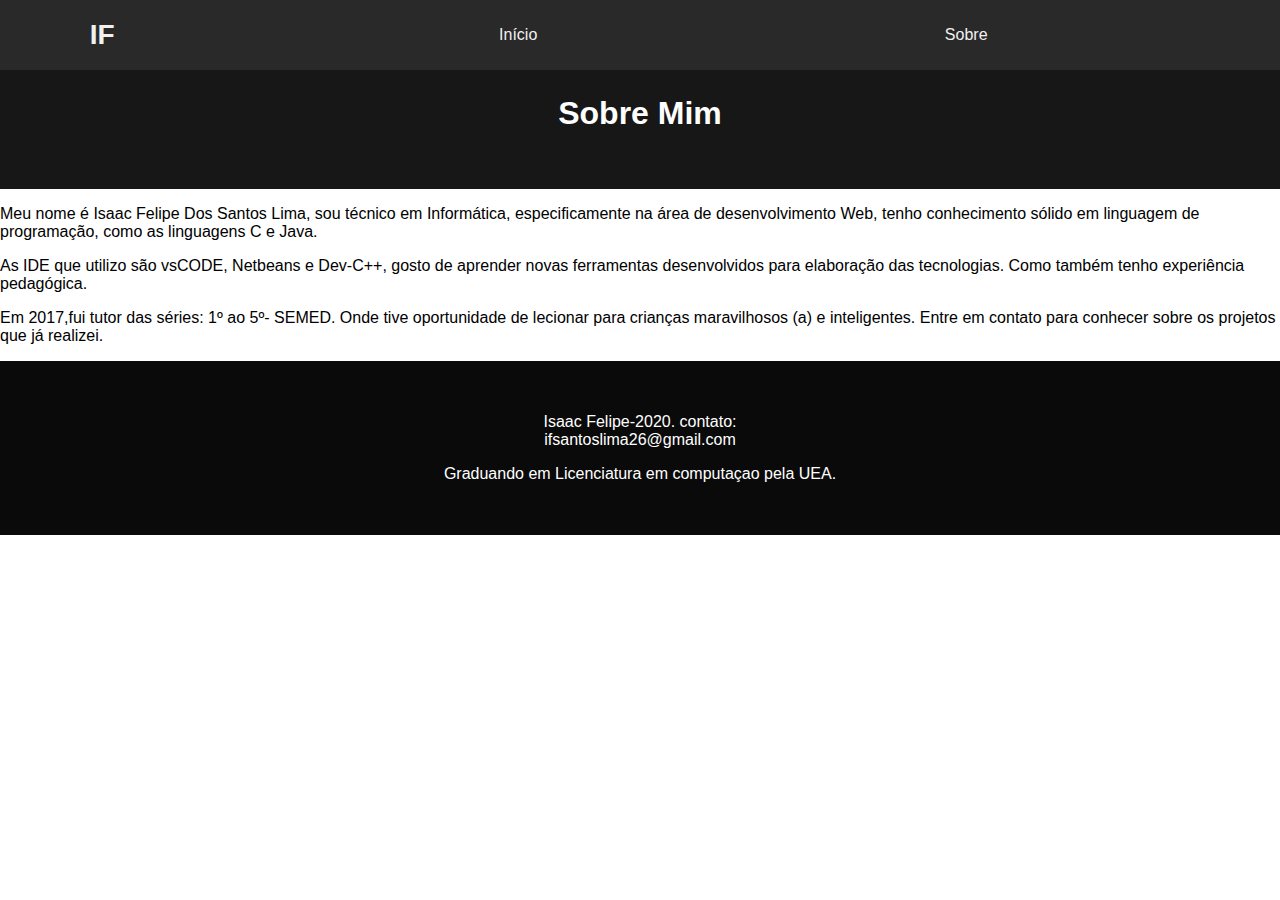
==== sobre.html @ b878abe1 "Create sobre.html" ====
<!DOCTYPE html>
<html lang="en">
<head>
    <meta charset="UTF-8">
    <meta name="viewport" content="width=device-width, initial-scale=1.0">
    <title>Sobre Isaac Felipe</title>
    <link rel="stylesheet" href="estilo.css">
</head>
<body>
    <div>
        <nav>
            <a href="index.html">IF</a>
            <ul>
                <li><a href="index.html">Início</a></li>
                <li><a href="sobre.html">Sobre</a></li>
            </ul>
    
        </nav>
        <header>
            <h1>Sobre Mim! </h1>
            <p></p>
        </header>
        <section id="sobre">
            <h2> </h2>
            <p>Meu nome é Isaac Felipe Dos Santos Lima, sou técnico em Informática, especificamente na área de desenvolvimento Web, tenho conhecimento sólido em linguagem de programação, como as linguagens C e Java.</p>
           <p>As IDE que utilizo são vsCODE, Netbeans e Dev-C++, gosto de aprender novas ferramentas desenvolvidos para elaboração das tecnologias. Como também tenho experiência pedagógica.</p>
           <p> Em 2017,fui tutor das séries: 1º ao 5º- SEMED. Onde tive oportunidade de lecionar para crianças maravilhosos (a) e inteligentes. Entre em contato para conhecer sobre os projetos que já realizei.</p>  
        </section>
        <footer >
            <p>Isaac Felipe-2020. contato:<br><a href="mailto:email@contato.com"> ifsantoslima26@gmail.com</a></p>
            <p>Graduando  em Licenciatura em computaçao pela UEA.</p>
        </footer>

    </div>
    <script>
        function typeWrite(elemento){
            const textArray = elemento.innerHTML.split('');
            elemento.innerHTML= '';
           textArray.forEach((letra, i)=>{
               setTimeout(()=> elemento.innerHTML += letra, 79 * i);
    
               
           });
    
               
                
        }
        const titulo = document.querySelector('h1');
        const h2= document.querySelector('h2');
        const p= document.querySelector('p');
        typeWrite(titulo);
        typeWrite(h2);
        typeWrite(p);
    
        
        
    </script>
</body>
</html>
---- estilo.css ----
body{
    margin: 0;
    height: 0;
    font-family: 'Segoe UI', Tahoma, Geneva, Verdana, sans-serif;

}
h1,h2,h3{
    margin: 0;
    font-family: 'Segoe UI', Tahoma, Geneva, Verdana, sans-serif;
    font-weight: 700;

}
footer{
    color: #ffffff;
    text-align: center;
    align-items: center;
    background-color: #0A0A0A;
    padding: 36px;
    flex-direction: column;
    
}
footer a{
    text-decoration: none;
    color: #ffffff;
}
header{
    background-color: #171717;

    color: #ffffff;
    background-position: center;
    background-repeat: no-repeat;
    background-size: cover;
    display: flex;
    flex-direction: column;
    align-items: center;
    text-align: center  ;
    padding: 25px;
    font-family: 'Segoe UI', Tahoma, Geneva, Verdana, sans-serif;



}
#blog{
    background-color: #f1f1f1;
    color: #000000;
    background-position: center;
    background-repeat: no-repeat;
    background-size: cover;
    display: flex;
    flex-direction: column;
    align-items: center;
    text-align: center  ;
    padding: 25px;
    font-family: 'Segoe UI', Tahoma, Geneva, Verdana, sans-serif;


}
#experiencia{
    background-color: #f1f1f1;
    color: #000000;
    background-position: center;
    background-repeat: no-repeat;
    background-size: cover;
    display: flex;
    flex-direction: column;
    align-items: center;
    text-align: center  ;
    padding: 25px;
    font-family: 'Segoe UI', Tahoma, Geneva, Verdana, sans-serif;

}
#tela p{
    font-size: 14pt;
    margin-top: 0px;
}
nav{
    display: flex;
    flex-direction:row;
    align-items: center;
    background-color: #292929;
    
    
}
nav > a{
    text-decoration: none;
    color: #f1f1f1;
    font-weight: 700;
    font-size: 28px;

}
nav ul{
    list-style: none;
    padding: 0;
    display: flex;
    flex-direction: row;
    align-items: center;
    width: 100%;
}
nav ul li{
    text-align: center;
    width: 100%;
}
nav ul li a{
    display: inline-block;
    padding: 10px 0;
    width: 100%;
    text-decoration: none;
    color: #f1f1f1;

}
nav ul li:hover{
    background-color:#606060;
}
#conteudo{
    background-color: #f1f1f1;
    color: #000000;
    background-position: center;
    background-repeat: no-repeat;
    background-size: cover;
    display: flex;
    flex-direction: column;
    align-items: center;
    text-align: center  ;
    padding: 25px;


}
#conteudo p{
    font-size: 13pt;
    font-family: 'Segoe UI', Tahoma, Geneva, Verdana, sans-serif;
}
.botao{
    color: #ffffff;
    text-decoration: none;
    text-align: center;
    padding: 10px 30px;
    background-color: #000000;
    border-radius: 17px;
}
.botao:hover{
    background-color: #606060;
    color: #ffffff;
}
@media screen and (min-width: 1200px){
    /*
    navegacao
    */
    nav{
        flex-direction: row;
        justify-content: space-around;
    }
    nav ul{
        flex-direction: row;
        width: 70%;
    }
}
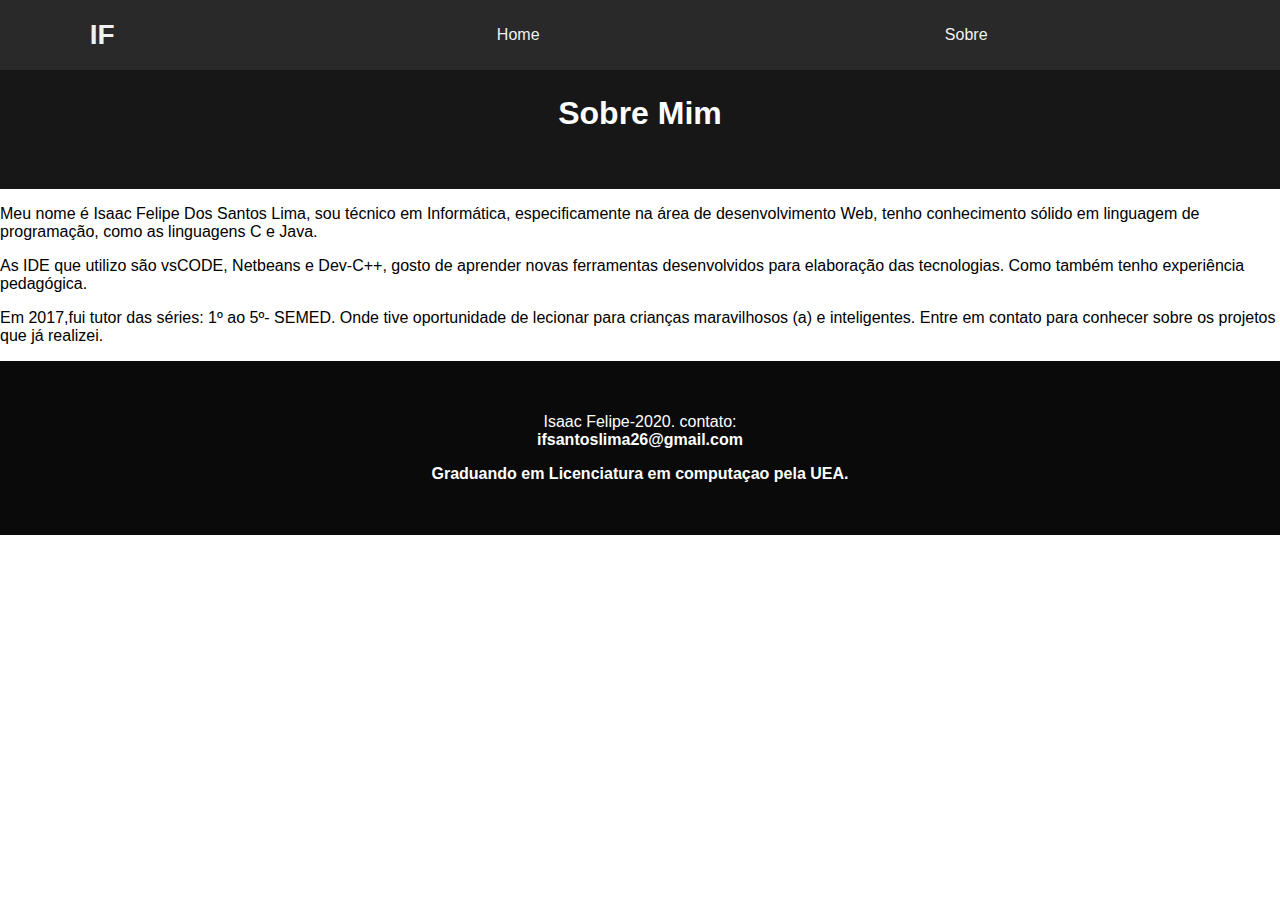
==== commit 2aee94d2: "Update sobre.html" ====
--- a/sobre.html
+++ b/sobre.html
@@ -11,7 +11,7 @@
         <nav>
             <a href="index.html">IF</a>
             <ul>
-                <li><a href="index.html">Início</a></li>
+                <li><a href="index.html">Home</a></li>
                 <li><a href="sobre.html">Sobre</a></li>
             </ul>
     
@@ -27,8 +27,8 @@
            <p> Em 2017,fui tutor das séries: 1º ao 5º- SEMED. Onde tive oportunidade de lecionar para crianças maravilhosos (a) e inteligentes. Entre em contato para conhecer sobre os projetos que já realizei.</p>  
         </section>
         <footer >
-            <p>Isaac Felipe-2020. contato:<br><a href="mailto:email@contato.com"> ifsantoslima26@gmail.com</a></p>
-            <p>Graduando  em Licenciatura em computaçao pela UEA.</p>
+            <p>Isaac Felipe-2020. contato:<br><a href="mailto:email@contato.com"> <strong>ifsantoslima26@gmail.com</strong></a></p>
+            <p><strong>Graduando  em Licenciatura em computaçao pela UEA.</strong></p>
         </footer>
 
     </div>
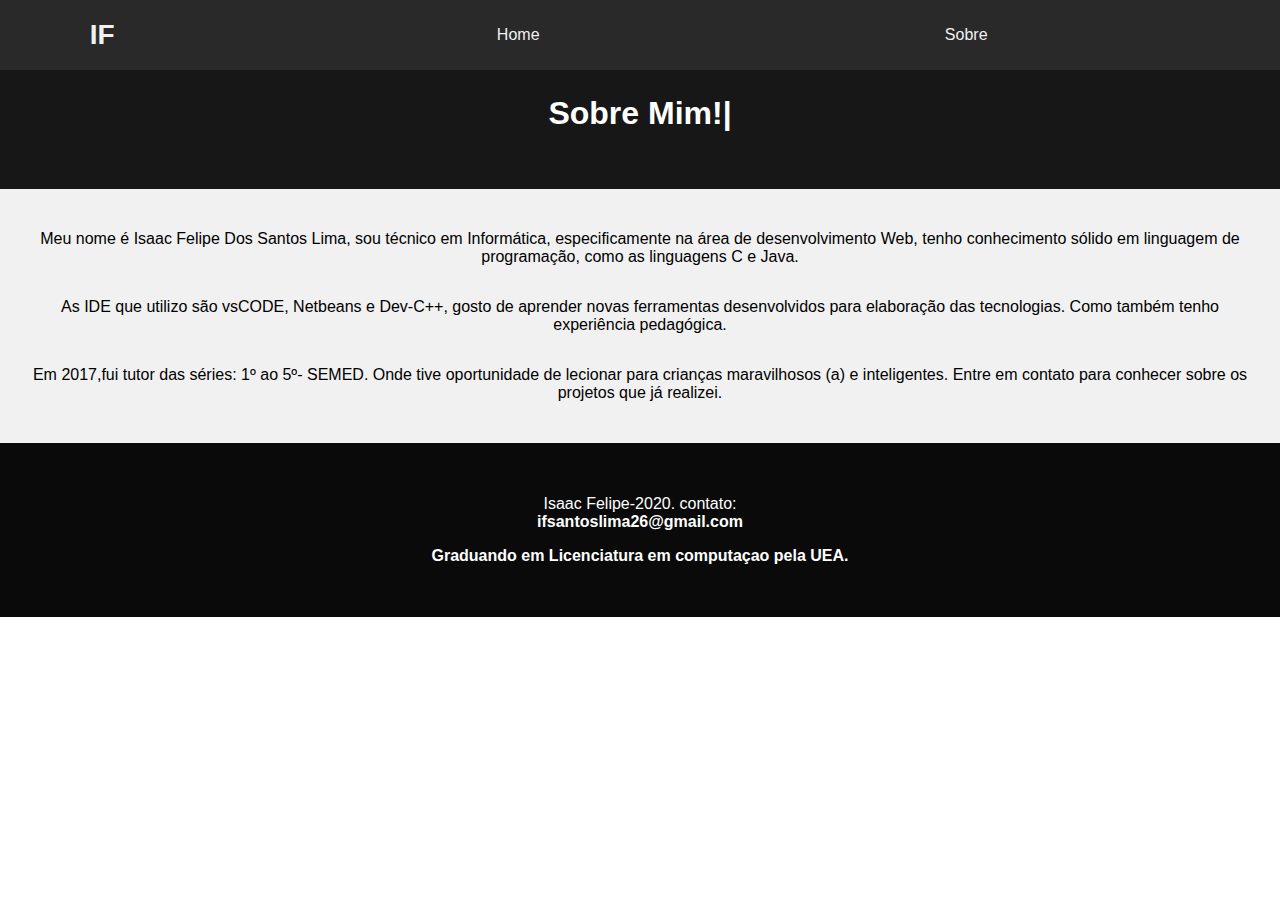
==== commit bb2c248c: "Update sobre.html" ====
--- a/sobre.html
+++ b/sobre.html
@@ -1,5 +1,5 @@
 <!DOCTYPE html>
-<html lang="en">
+<html lang="pt-br">
 <head>
     <meta charset="UTF-8">
     <meta name="viewport" content="width=device-width, initial-scale=1.0">
--- a/estilo.css
+++ b/estilo.css
@@ -55,6 +55,20 @@
 
 
 }
+#sobre{
+    background-color: #f1f1f1;
+    color: #000000;
+    background-position: center;
+    background-repeat: no-repeat;
+    background-size: cover;
+    display: flex;
+    flex-direction: column;
+    align-items:center;
+    text-align: center ;
+    padding: 25px;
+    font-family: 'Segoe UI', Tahoma, Geneva, Verdana, sans-serif;
+
+}
 #experiencia{
     background-color: #f1f1f1;
     color: #000000;
@@ -99,6 +113,7 @@
 nav ul li{
     text-align: center;
     width: 100%;
+
 }
 nav ul li a{
     display: inline-block;
@@ -141,6 +156,30 @@
     background-color: #606060;
     color: #ffffff;
 }
+h1::after{
+    content: '|';
+    opacity: 1;
+    animation : pisco .7s infinite; 
+}
+#tela p::after{
+    content: '|';
+    opacity: 1;
+    animation : pisco .7s infinite; 
+}
+p{
+    padding: 0;
+    
+
+}
+@keyframes pisco{
+    0%, 100%{
+    opacity: 1;
+    }
+    50%{
+        opacity: 0;
+    }
+
+}
 @media screen and (min-width: 1200px){
     /*
     navegacao
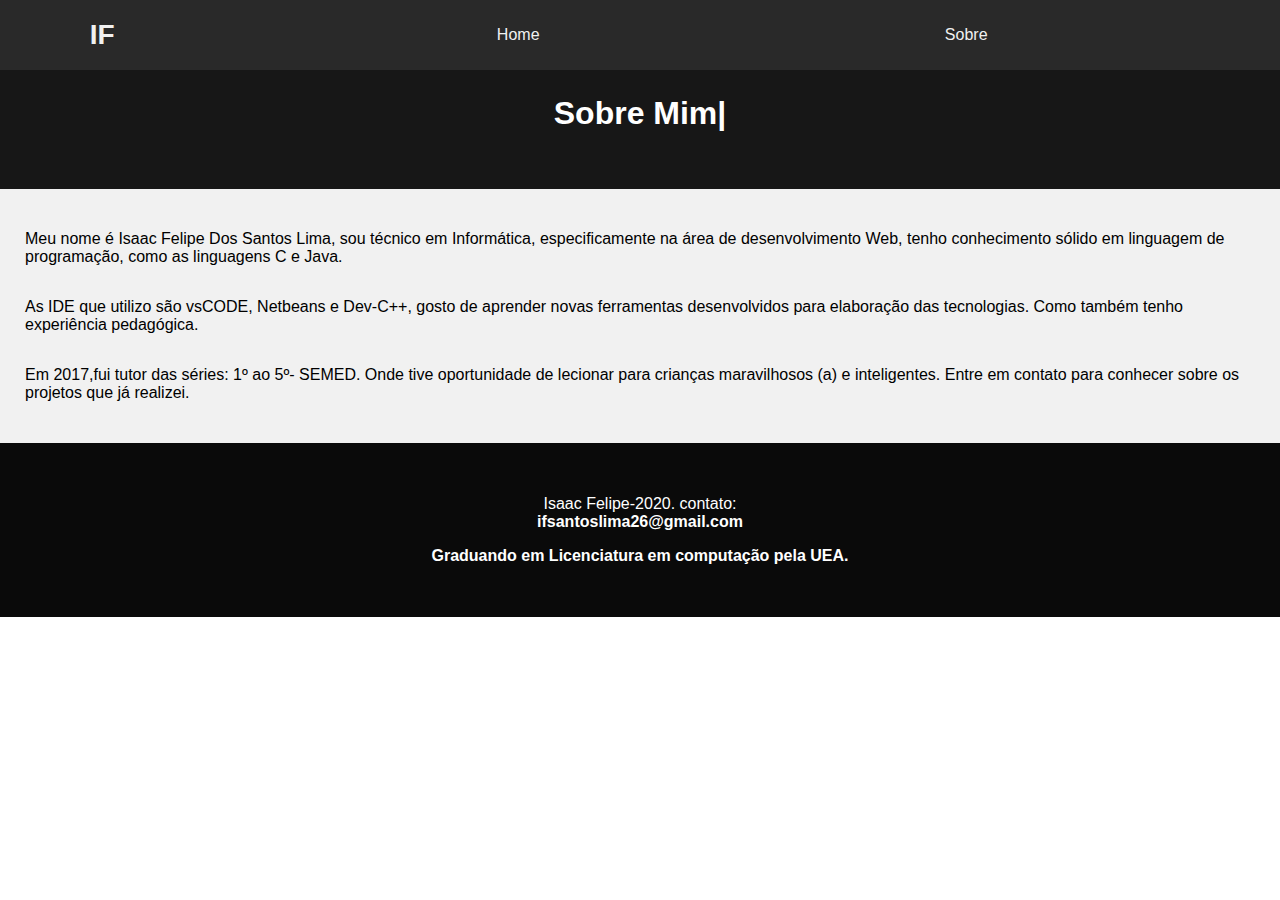
==== commit 5f7d09c5: "Update sobre.html" ====
--- a/sobre.html
+++ b/sobre.html
@@ -28,7 +28,7 @@
         </section>
         <footer >
             <p>Isaac Felipe-2020. contato:<br><a href="mailto:email@contato.com"> <strong>ifsantoslima26@gmail.com</strong></a></p>
-            <p><strong>Graduando  em Licenciatura em computaçao pela UEA.</strong></p>
+            <p><strong>Graduando  em Licenciatura em computação pela UEA.</strong></p>
         </footer>
 
     </div>
--- a/estilo.css
+++ b/estilo.css
@@ -22,6 +22,9 @@
 footer a{
     text-decoration: none;
     color: #ffffff;
+}
+p{
+font-family:14pt;
 }
 header{
     background-color: #171717;
@@ -63,8 +66,8 @@
     background-size: cover;
     display: flex;
     flex-direction: column;
-    align-items:center;
-    text-align: center ;
+    align-items:left;
+    text-align: left;
     padding: 25px;
     font-family: 'Segoe UI', Tahoma, Geneva, Verdana, sans-serif;
 
@@ -166,8 +169,7 @@
     opacity: 1;
     animation : pisco .7s infinite; 
 }
-p{
-    padding: 0;
+
     
 
 }
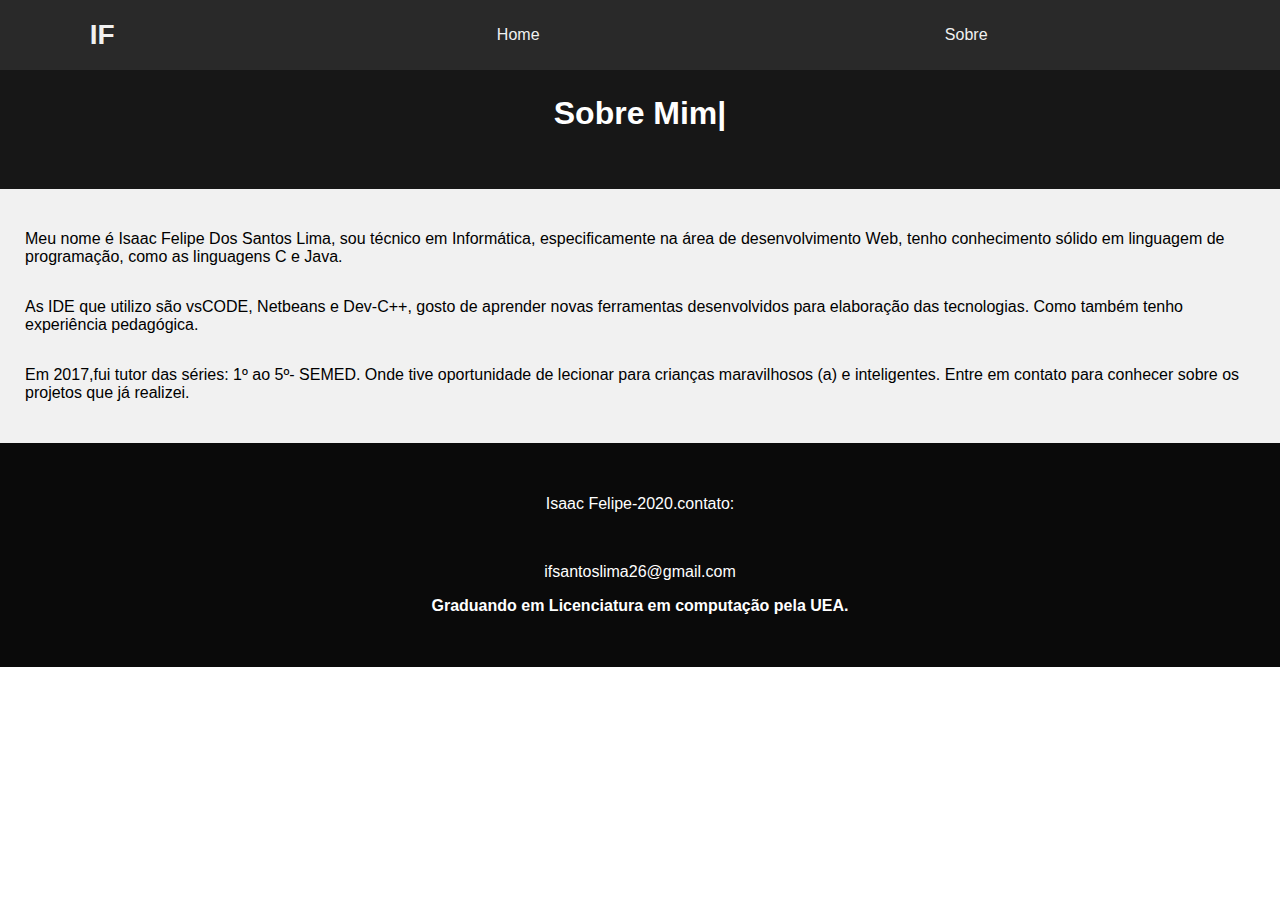
==== commit 0882aab7: "Update sobre.html" ====
--- a/sobre.html
+++ b/sobre.html
@@ -27,7 +27,8 @@
            <p> Em 2017,fui tutor das séries: 1º ao 5º- SEMED. Onde tive oportunidade de lecionar para crianças maravilhosos (a) e inteligentes. Entre em contato para conhecer sobre os projetos que já realizei.</p>  
         </section>
         <footer >
-            <p>Isaac Felipe-2020. contato:<br><a href="mailto:email@contato.com"> <strong>ifsantoslima26@gmail.com</strong></a></p>
+            <p>Isaac Felipe-2020.contato:</p><br>
+<p><a href="mailto:email@contato.com">ifsantoslima26@gmail.com</a></p>
             <p><strong>Graduando  em Licenciatura em computação pela UEA.</strong></p>
         </footer>
 
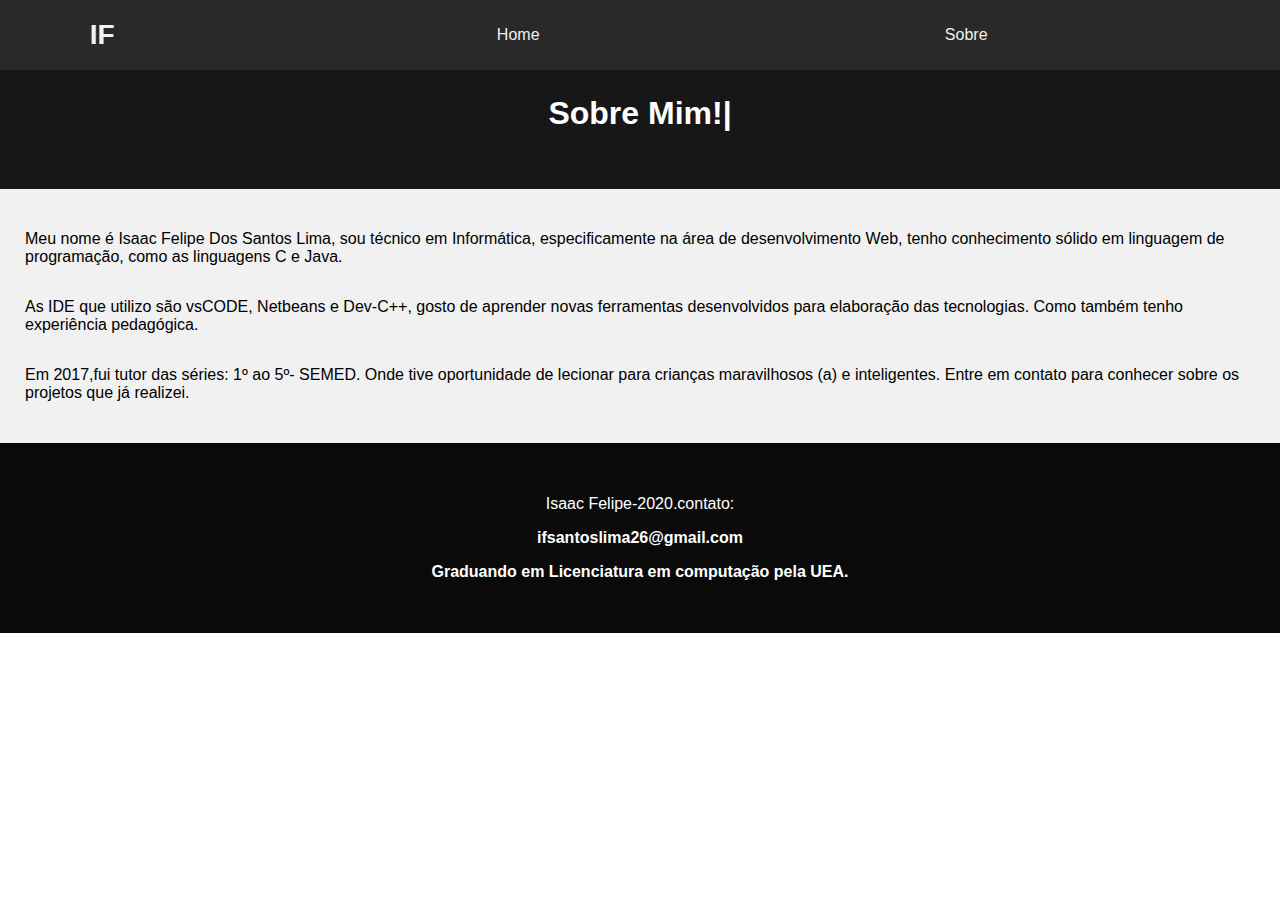
==== commit 3636a169: "Update sobre.html" ====
--- a/sobre.html
+++ b/sobre.html
@@ -27,8 +27,8 @@
            <p> Em 2017,fui tutor das séries: 1º ao 5º- SEMED. Onde tive oportunidade de lecionar para crianças maravilhosos (a) e inteligentes. Entre em contato para conhecer sobre os projetos que já realizei.</p>  
         </section>
         <footer >
-            <p>Isaac Felipe-2020.contato:</p><br>
-<p><a href="mailto:email@contato.com">ifsantoslima26@gmail.com</a></p>
+            <p>Isaac Felipe-2020.contato:</p>
+<p><strong><a href="mailto:email@contato.com">ifsantoslima26@gmail.com<strong></a></p>
             <p><strong>Graduando  em Licenciatura em computação pela UEA.</strong></p>
         </footer>
 
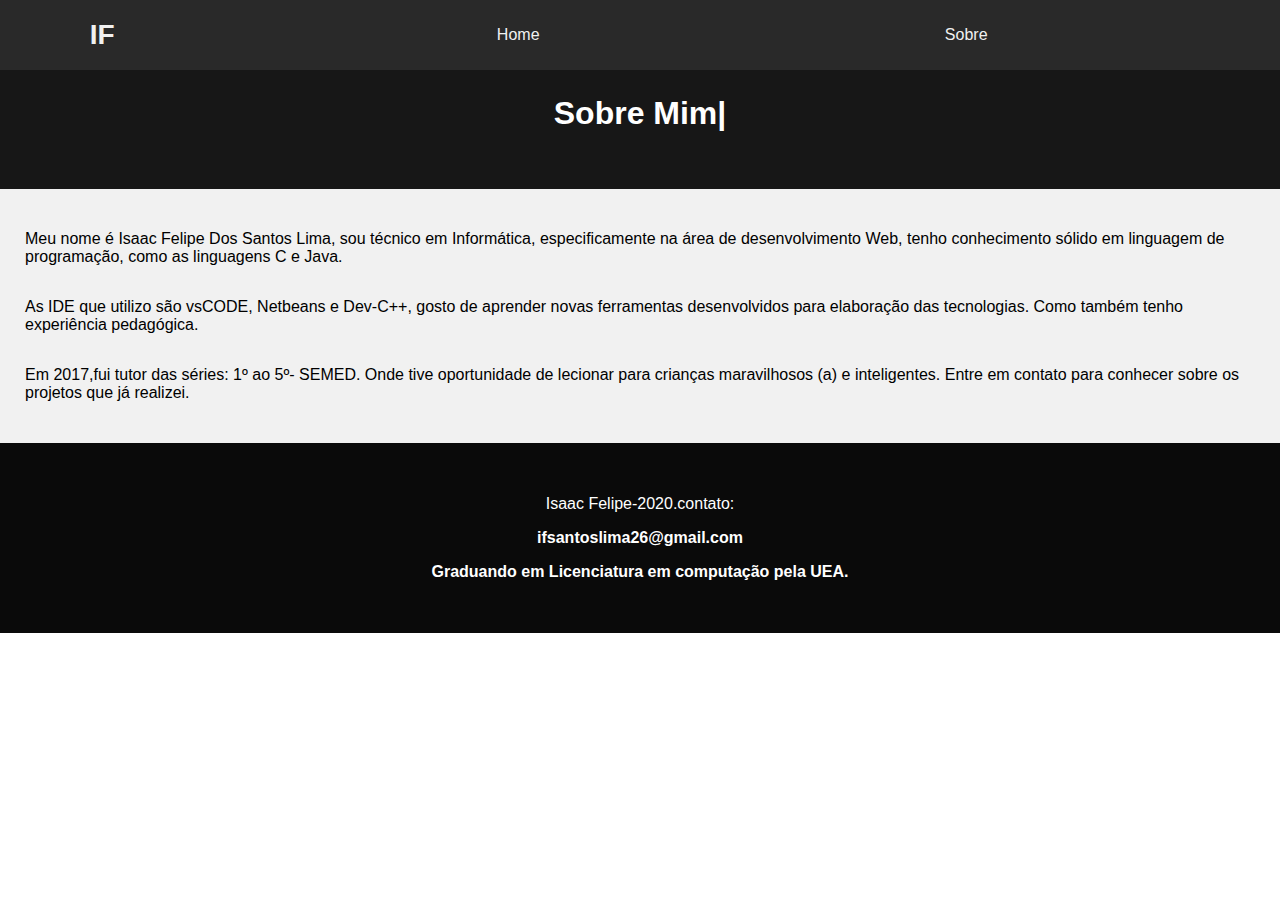
==== commit c9ace2ca: "Update sobre.html" ====
--- a/sobre.html
+++ b/sobre.html
@@ -28,7 +28,7 @@
         </section>
         <footer >
             <p>Isaac Felipe-2020.contato:</p>
-<p><strong><a href="mailto:email@contato.com">ifsantoslima26@gmail.com<strong></a></p>
+<p><a href="mailto:email@contato.com"><strong>ifsantoslima26@gmail.com<strong></a></p>
             <p><strong>Graduando  em Licenciatura em computação pela UEA.</strong></p>
         </footer>
 
